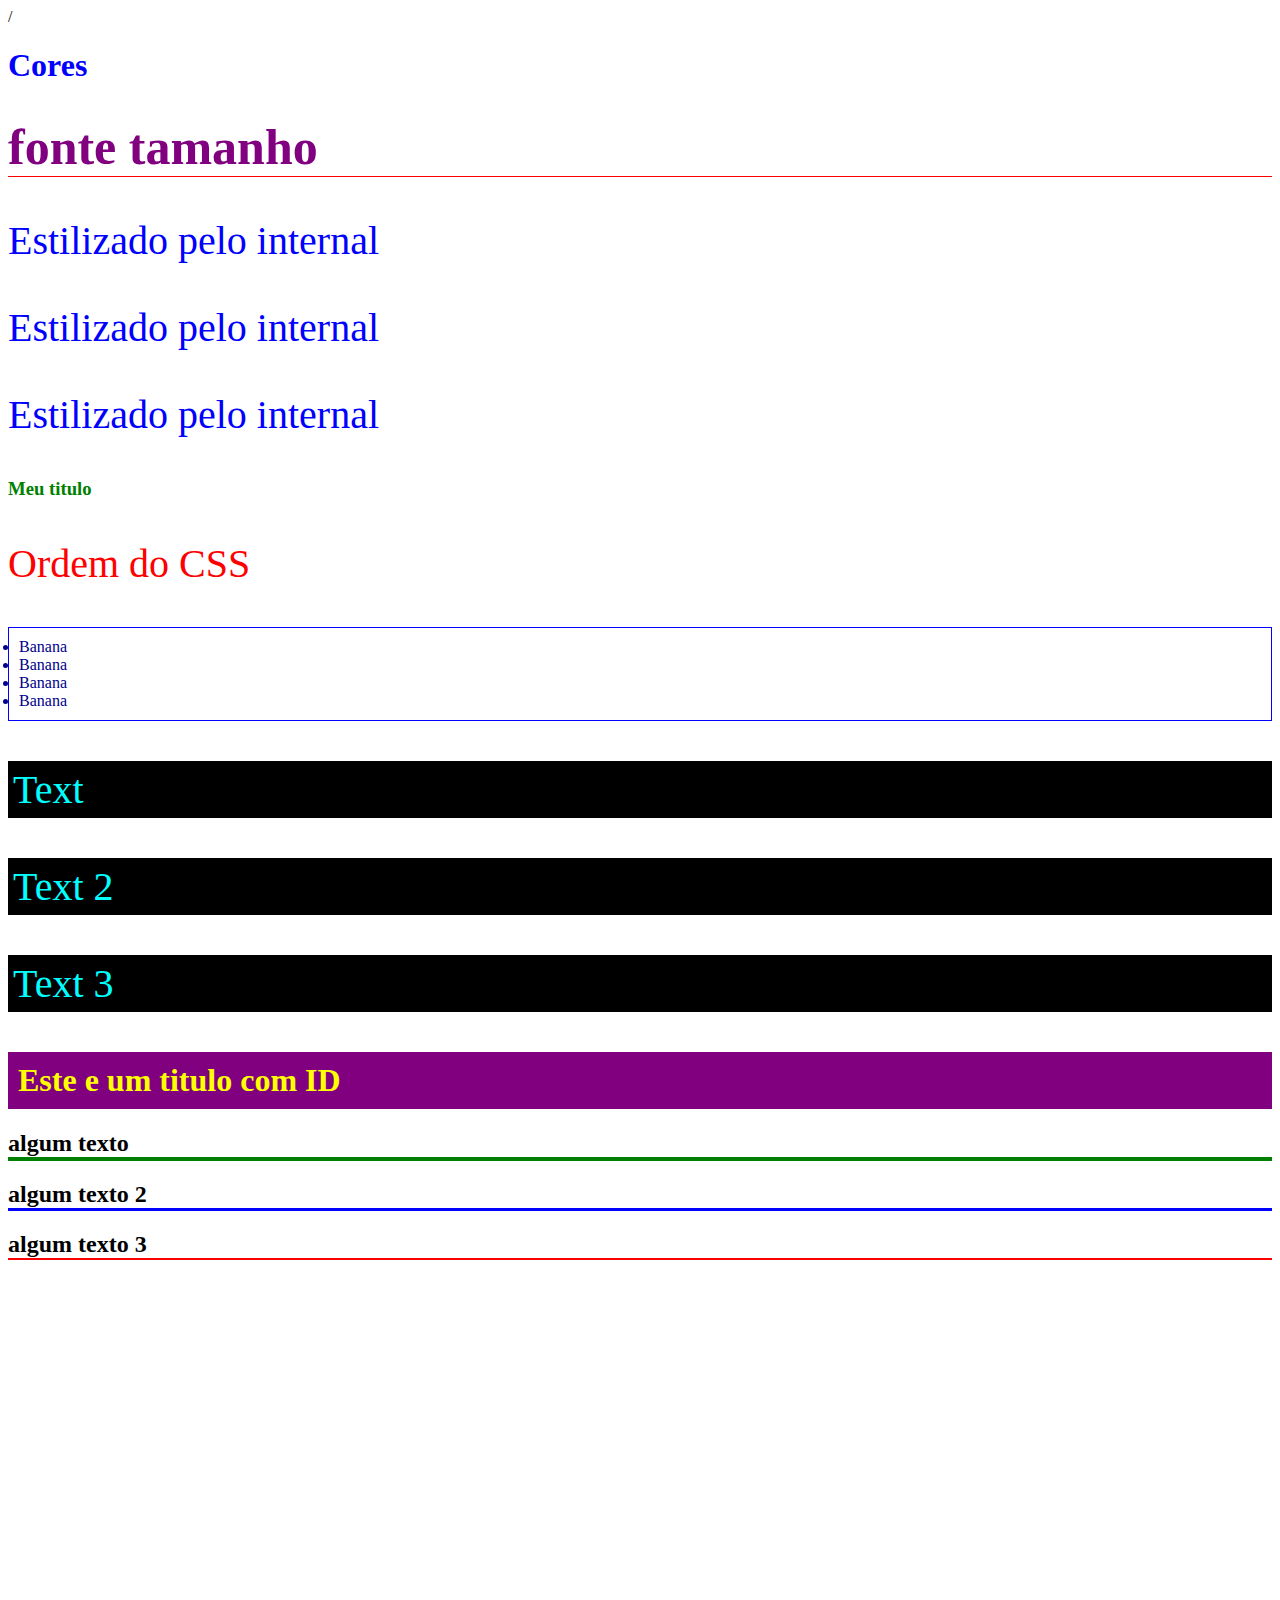
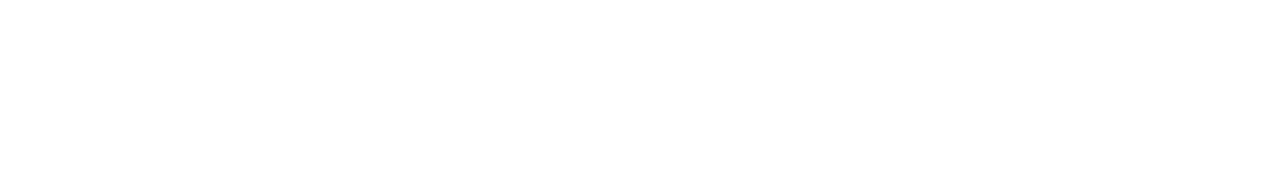
==== HTMLCSS/CSS/index.html @ 7c65b0bb "Estrutura HTML e CSS" ====
<!DOCTYPE html>
<html lang="pt-br">
  <head>
    <meta charset="UTF-8" />
    <meta name="viewport" content="width=device-width, initial-scale=1.0" />
    <title>CSS</title>
    <style>
      p {
        color: gold;
        font-size: 40px;
      }
    </style>
    /
    <link rel="Stylesheet" href="Style.css" />
    <link rel="Stylesheet" href="list.css" />
  </head>
  <body>
    <h1 style="color: blue">Cores</h1>
    <h1 style="color: purple; font-size: 50px; border-bottom: 1px solid red">
      fonte tamanho
    </h1>
    <p>Estilizado pelo internal</p>
    <p>Estilizado pelo internal</p>
    <p>Estilizado pelo internal</p>
    <h3>Meu titulo</h3>

    <!--Ordem CSS-->
    <p style="color: red">Ordem do CSS</p>

    <ul>
      <li>Banana</li>
      <li>Banana</li>
      <li>Banana</li>
      <li>Banana</li>
    </ul>

    <p class="paragraph">Text</p>
    <p class="paragraph">Text 2</p>
    <p class="paragraph">Text 3</p>

    <!-- id -->
    <h1 id="exclusive">Este e um titulo com ID</h1>

    <!-- Regras -->
    <h2 id="algum-titulo" class="titulo">algum texto</h2>
    <h2 class="titulo">algum texto 2</h2>
    <h2>algum texto 3</h2>
  </body>
</html>
---- HTMLCSS/CSS/Style.css ----
body{
    padding-bottom: 500px;
}
h3 {
    color: green;
}

p {
    color: blue;
}

ul {
    border: 1px solid blue;
    padding: 10px;
}
/* comentário */
li {
    color: darkblue;
}

/* Classes */
.paragraph {
    background-color: #000;
    color: aqua;
    padding: 5px;
}

/* id */
#exclusive {
    background-color: purple;
    color: yellow;
    padding: 10px;
}

/* Regras */

h2 {
    border-bottom: 2px solid red;
}

.titulo {
    border-bottom: 3px solid blue;
}

#algum-titulo {
    border-bottom: 4px solid green;

}
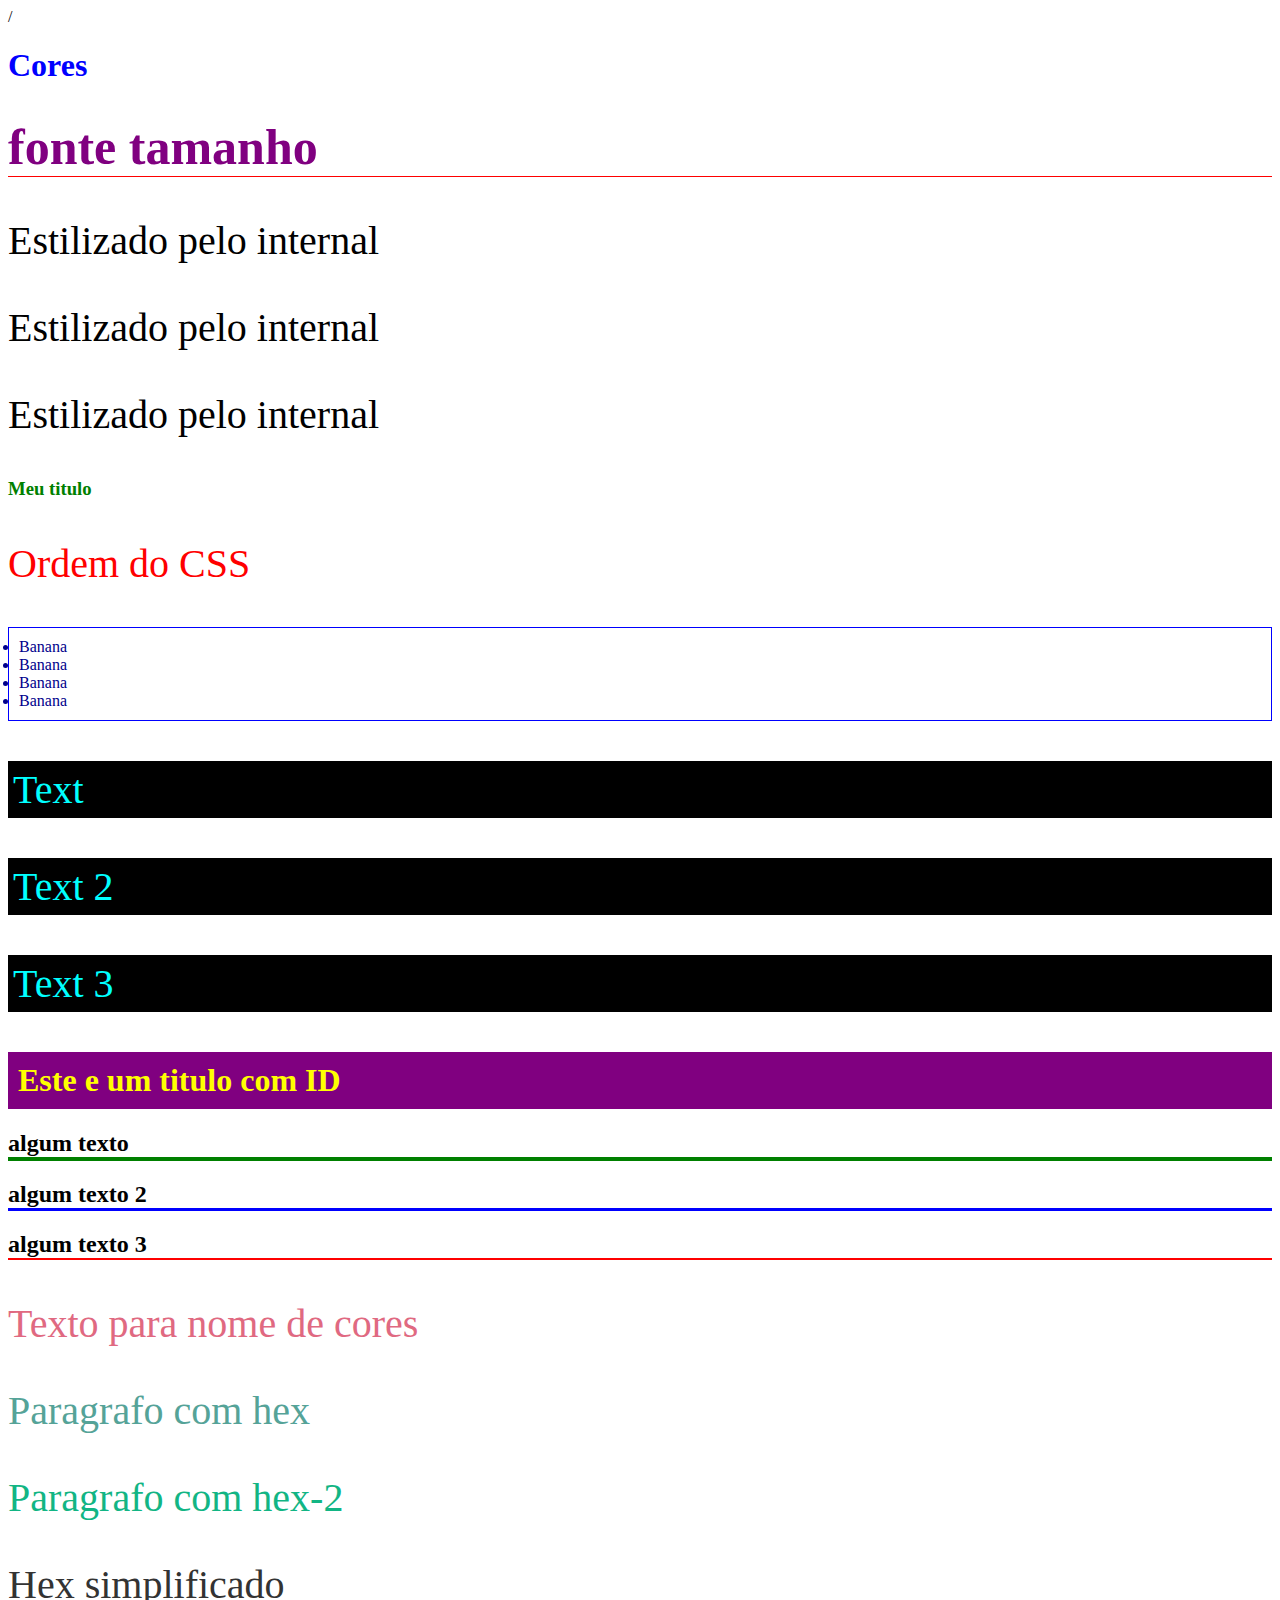
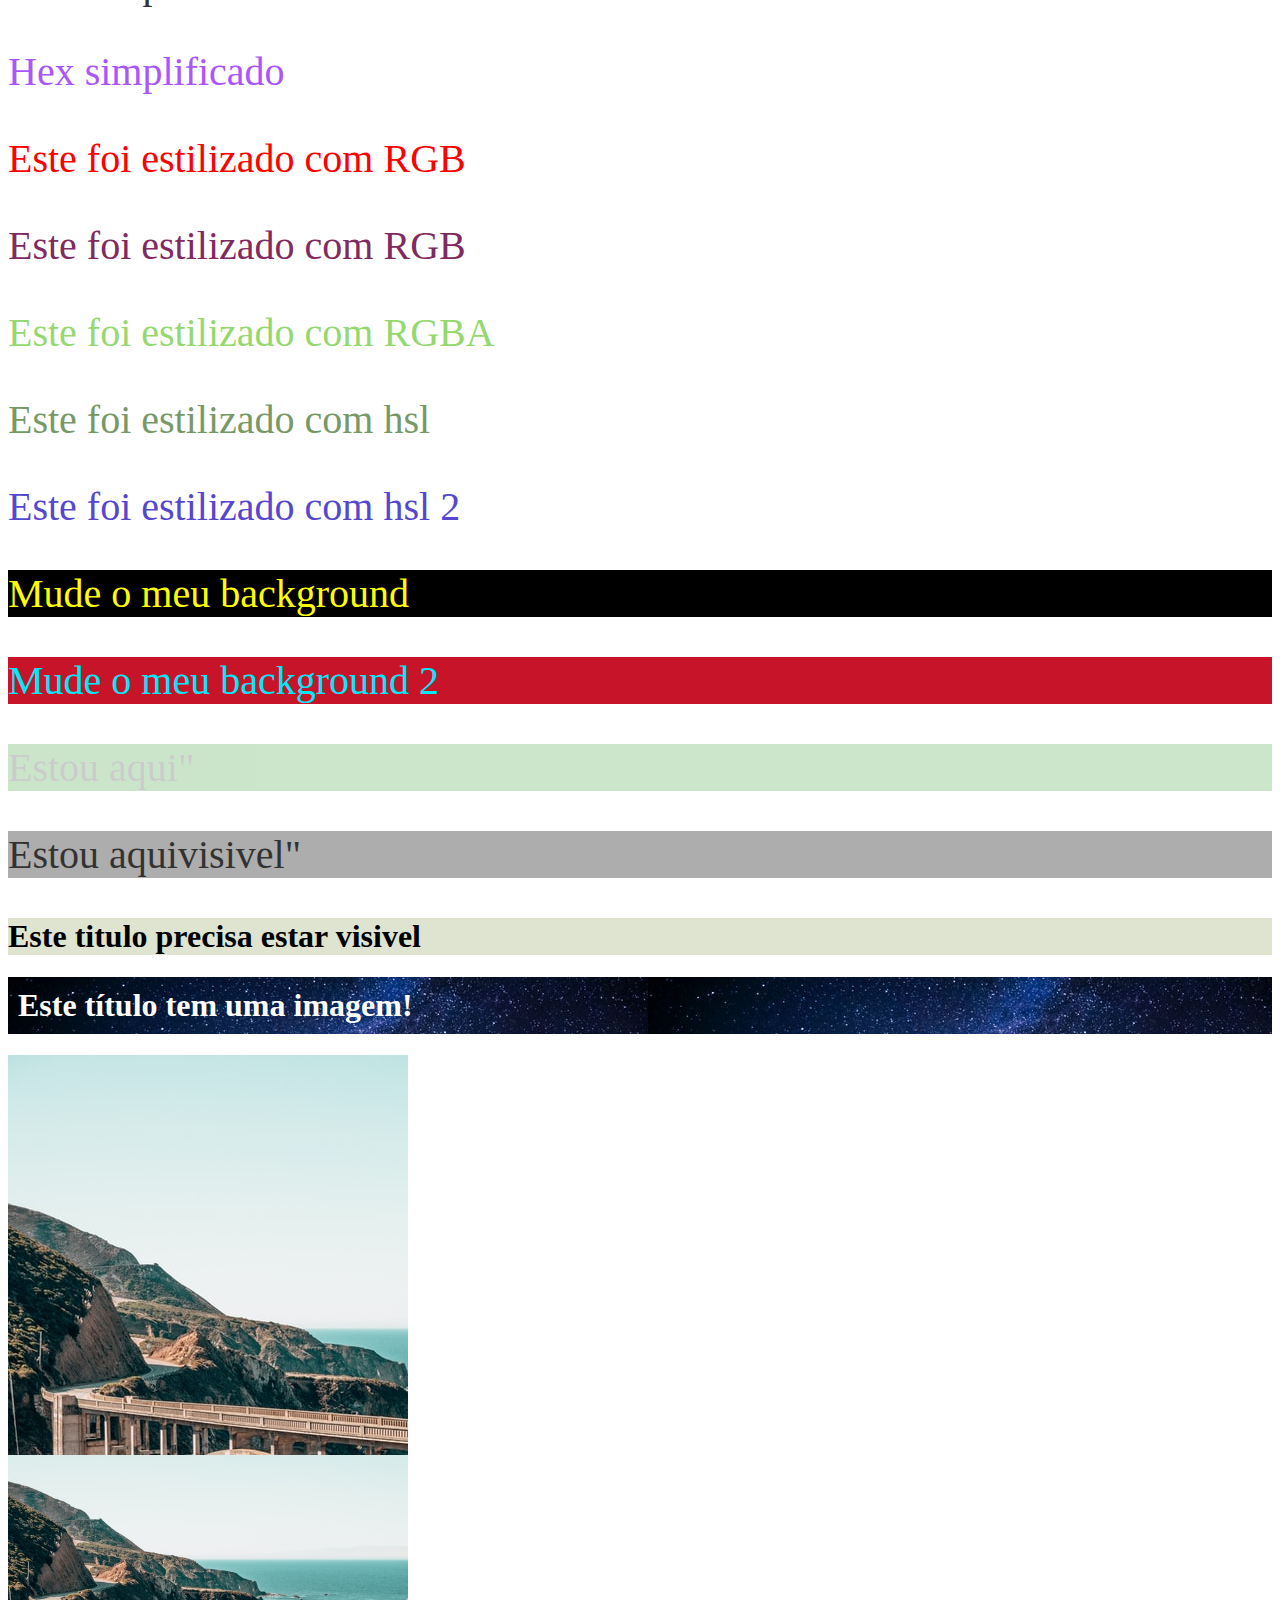
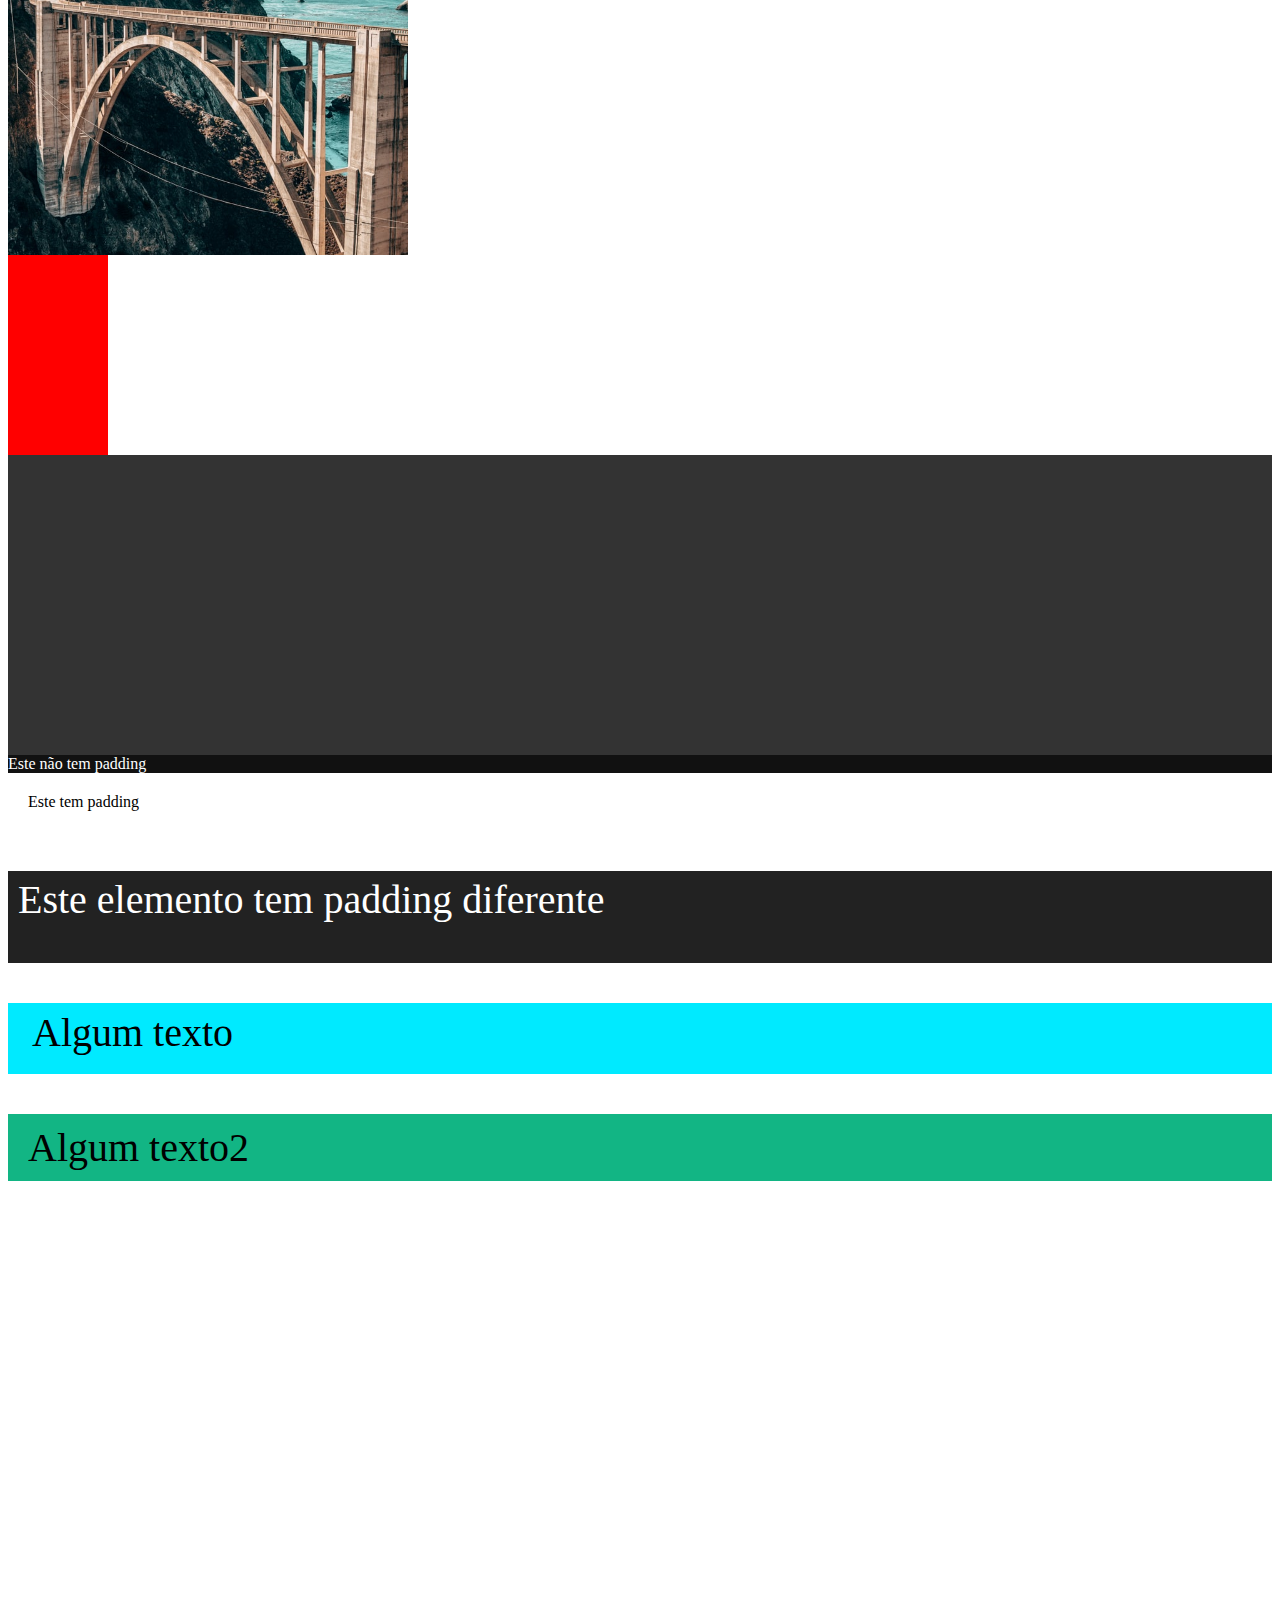
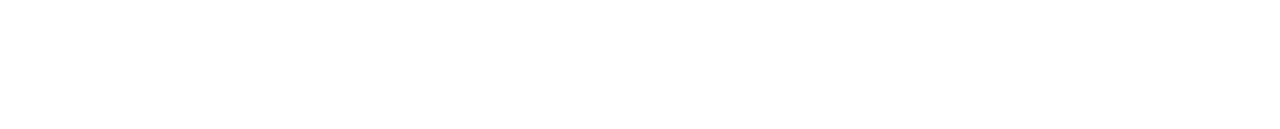
==== commit 2d5de0b5: "Atualizacao PDI" ====
--- a/HTMLCSS/CSS/index.html
+++ b/HTMLCSS/CSS/index.html
@@ -6,7 +6,7 @@
     <title>CSS</title>
     <style>
       p {
-        color: gold;
+        /*color: gold;*/
         font-size: 40px;
       }
     </style>
@@ -45,5 +45,64 @@
     <h2 id="algum-titulo" class="titulo">algum texto</h2>
     <h2 class="titulo">algum texto 2</h2>
     <h2>algum texto 3</h2>
+
+    <!-- 11 - nome de cor -->
+    <p class="color-name">Texto para nome de cores</p>
+
+    <!--hex-->
+    <p class="hex">Paragrafo com hex</p>
+    <p class="hex-2">Paragrafo com hex-2</p>
+
+    <p class="simple-hex">Hex simplificado</p>
+    <p class="simple-hex-2">Hex simplificado</p>
+
+    <!-- rgb -->
+     <p class="rgb">Este foi estilizado com RGB</p>
+     <p class="midex-rgb">Este foi estilizado com RGB</p>
+
+     <!-- rgbA -->
+     <p class="rgba">Este foi estilizado com RGBA</p>
+
+     <!-- hls -->
+     <p class="hsl">Este foi estilizado com hsl</p>
+     <p class="hsl-2">Este foi estilizado com hsl 2</p>
+
+     <!-- background-color -->
+    <p class="bg">Mude o meu background</p>
+    <p class="bg-2">Mude o meu background 2</p>
+
+    <!--Opacidade-->
+    <div class="bg-opacity">
+      <p>Estou aqui"</p>
+    </div>
+
+    <div class="bg-opacity2">
+      <p>Estou aquivisivel"</p>
+    </div>
+
+    <div class="rbga-opacity">
+      <h1>Este titulo precisa estar visivel</h1>
+    </div>  
+
+    <h1 class="bg-imagem">Este título tem uma imagem!</h1>
+
+
+    <div class="not-centered-bg"></div>
+    <div class="centered-bg"></div>
+
+    <div class="height-widt" ></div>
+    <div class="height-widt-2" ></div>
+
+    <div class="without-padding">Este não tem padding</div>
+    <div class="padding">Este tem padding</div>
+
+    <p class="padding-individual">Este elemento tem padding diferente</p>
+
+    <p class="shorthand-padding">Algum texto</p>
+    <p class="shorthand-padding2">Algum texto2</p>
+    </div>
+    <!-- ------------------------------------------------------------------------------------- -->
+
+    
   </body>
 </html>
--- a/HTMLCSS/CSS/Style.css
+++ b/HTMLCSS/CSS/Style.css
@@ -1,48 +1,179 @@
-body{
-    padding-bottom: 500px;
+body {
+  padding-bottom: 500px;
 }
 h3 {
-    color: green;
+  color: green;
 }
 
-p {
-    color: blue;
-}
+/*p {
+  color: blue;
+}*/
 
 ul {
-    border: 1px solid blue;
-    padding: 10px;
+  border: 1px solid blue;
+  padding: 10px;
 }
 /* comentário */
 li {
-    color: darkblue;
+  color: darkblue;
 }
 
 /* Classes */
 .paragraph {
-    background-color: #000;
-    color: aqua;
-    padding: 5px;
+  background-color: #000;
+  color: aqua;
+  padding: 5px;
 }
 
 /* id */
 #exclusive {
-    background-color: purple;
-    color: yellow;
-    padding: 10px;
+  background-color: purple;
+  color: yellow;
+  padding: 10px;
 }
 
 /* Regras */
 
 h2 {
-    border-bottom: 2px solid red;
+  border-bottom: 2px solid red;
 }
 
 .titulo {
-    border-bottom: 3px solid blue;
+  border-bottom: 3px solid blue;
 }
 
 #algum-titulo {
-    border-bottom: 4px solid green;
+  border-bottom: 4px solid green;
+}
 
+/*nome de cores*/
+.color-name {
+  color: rgb(224, 105, 129);
+}
+
+/*hex*/
+.hex {
+  color: #55a398;
+}
+
+.hex-2 {
+    color: #12b584;
+}
+
+.simple-hex {
+    color: #333;
+}
+
+.simple-hex-2 {
+    color: #a5f;
+}
+
+/*RGB*/
+.rgb {
+    color: rgb(255, 0, 0);
+}
+
+.midex-rgb {
+    color: rgb(129, 41, 97);
+}
+
+/*RGB 0.7 no final deixa a letra transparente*/
+.rgba {
+    color: rgba(100, 199, 45, 0.7);
+}
+
+.hsl {
+    color: hsl(100, 20%, 50%);
+}
+
+.hsl-2 {
+    color: hsl(246, 60%, 55%);
+}
+
+/*variação de cores acima-*/
+
+.bg {
+    background-color: #000;
+    color: yellow;
+}
+
+.bg-2 {
+    background-color: rgb(200, 20, 40);
+    color: #00eaff;
+
+}
+
+/*-Opacidade*/
+.bg-opacity {
+    background-color: green;
+    opacity: 0.2;
+}
+
+.bg-opacity2 {
+    background-color: #999;
+    color: #000;
+    opacity: 0.8;
+}
+
+.rbga-opacity {
+    background-color: rgba(90, 120, 20, 0.2);
+}
+
+/*Imagem no fundo*/
+.bg-imagem {
+    background-image: url("../HTML/IMG/nature.jpg");
+    padding: 10px;
+    color: white;
+}
+
+.not-centered-bg, 
+.centered-bg {
+    height: 400px;
+    width: 400px;
+    background-image: url("../HTML/IMG/bridge.jpg");
+}
+
+.centered-bg {
+    background-position: center;
+    background-size: cover;
+}
+
+.height-widt {
+    height: 200px;
+    width: 100px;
+    background-color: red;
+}
+
+.height-widt-2 {
+    height: 300px;
+    background-color: #333;
+
+}
+
+.without-padding {
+    background-color: #111;
+    color: #fff;
+}
+
+.padding {
+    padding: 20px;
+}
+
+.padding-individual {
+    background-color: #222;
+    color: #fff;
+    padding-top: 5px;
+    padding-left: 10px;
+    padding-right: 20px;
+    padding-bottom: 40px;
+}
+
+.shorthand-padding {
+    background-color: #00eaff;
+    padding: 6px 12px 18px 24px;
+}
+
+.shorthand-padding2 {
+    background-color: #12b584;
+    padding: 10px 20px;
 }